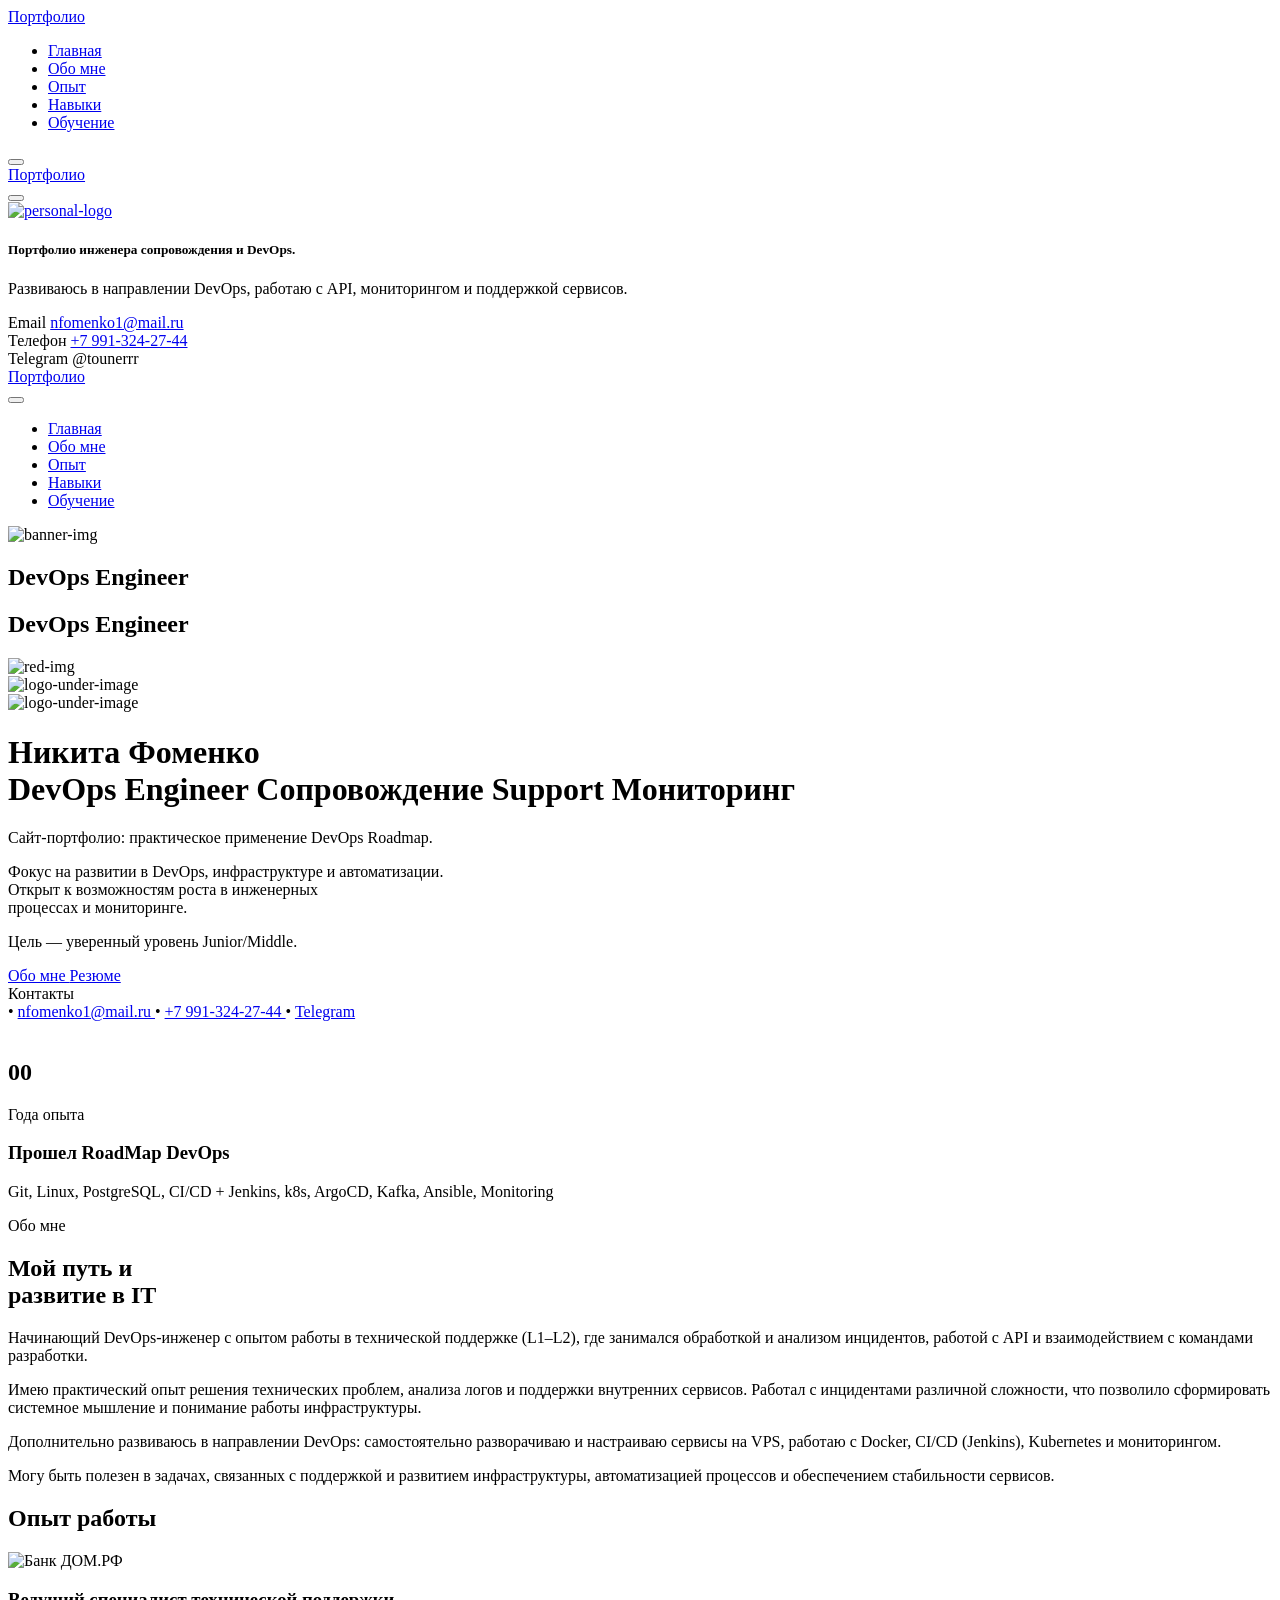
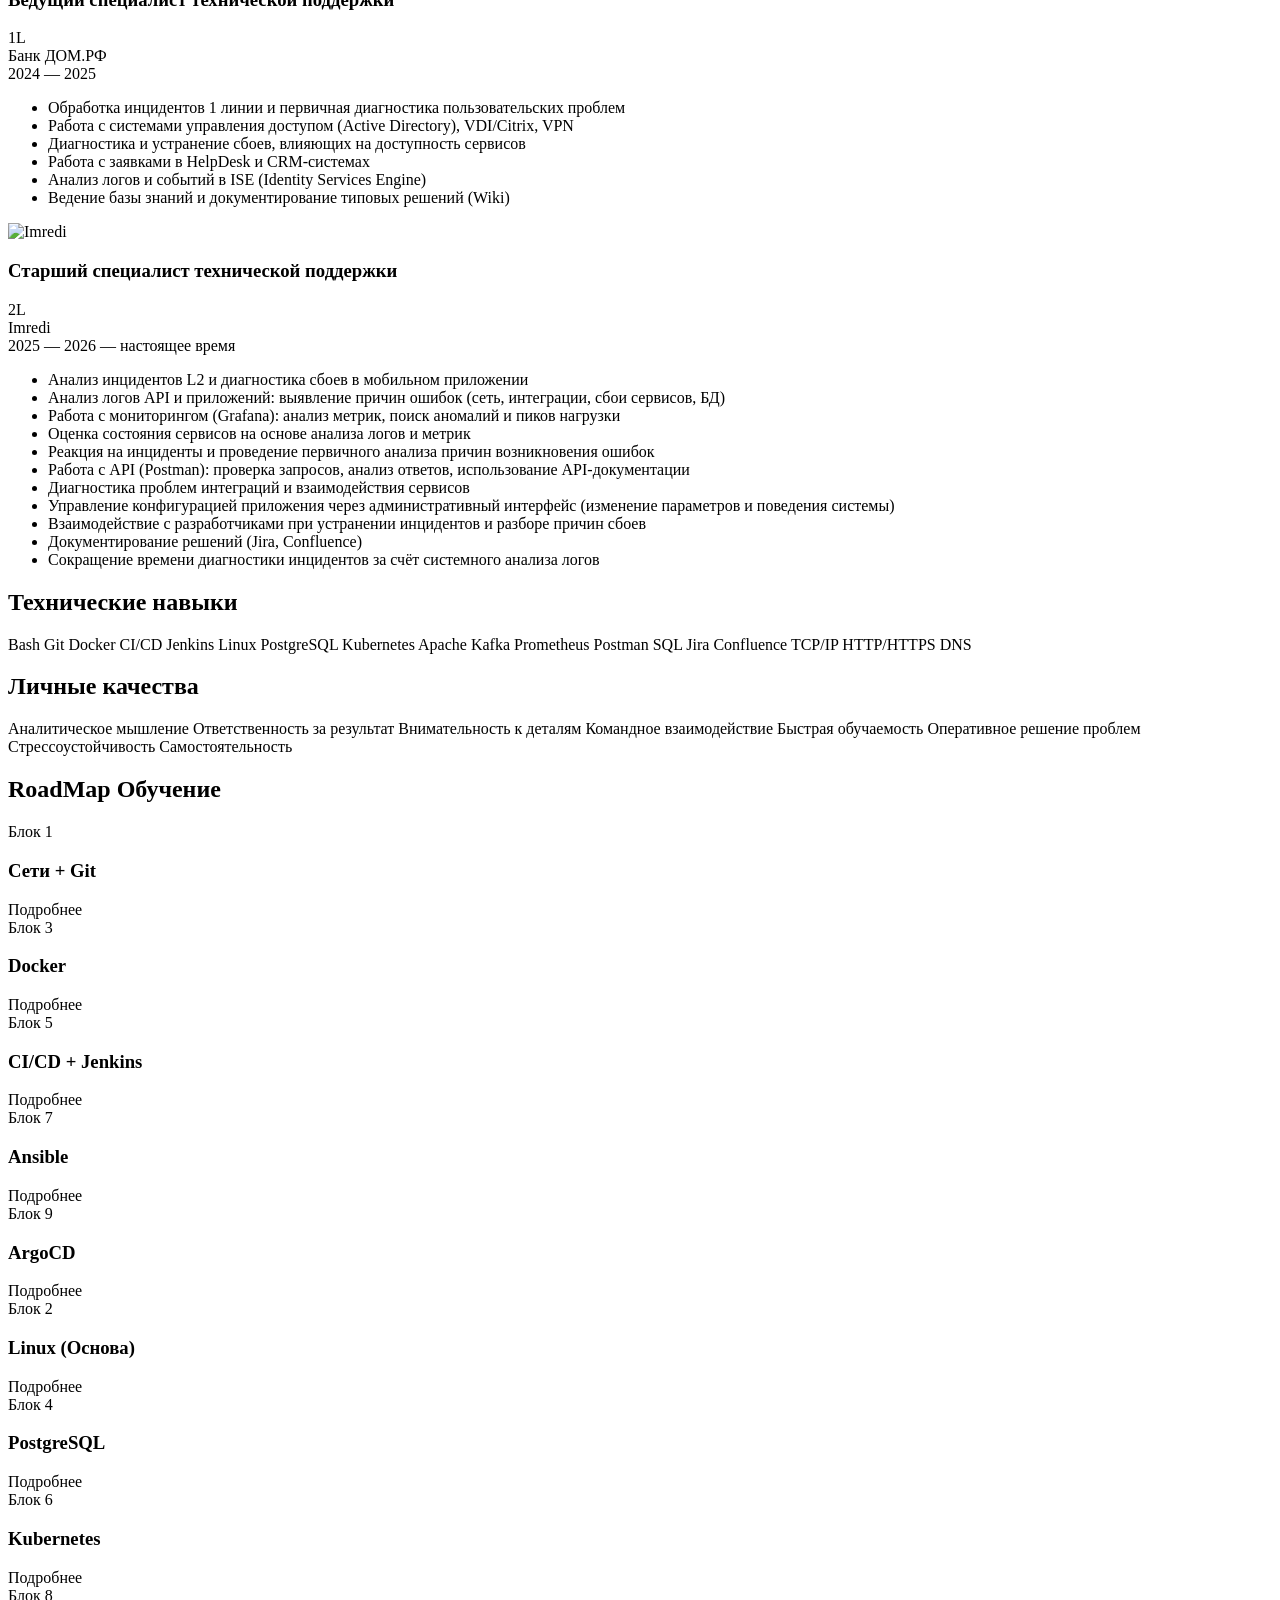
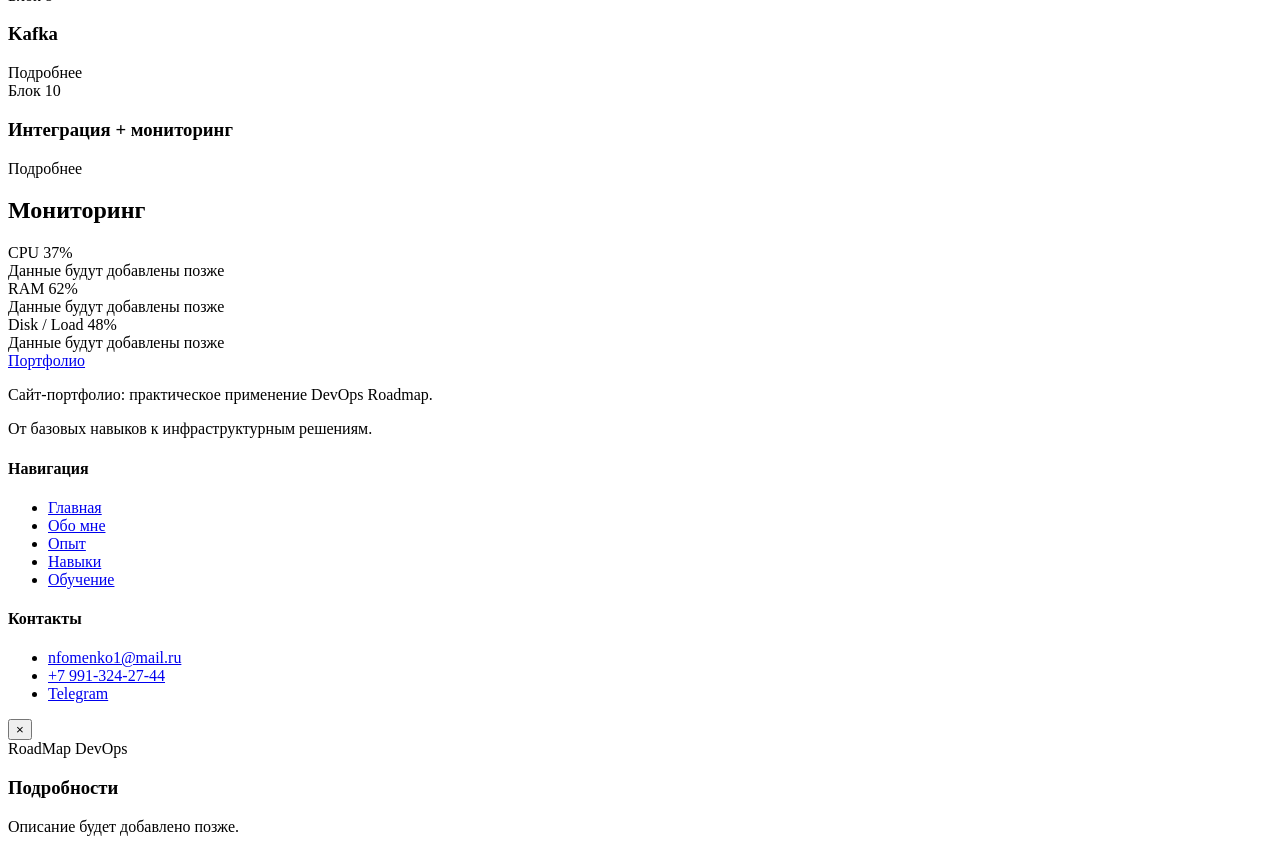
==== templates/index.html @ 26fd70b3 "New" ====
<!DOCTYPE html>
<html lang="ru">
 <head>
  <meta charset="utf-8"/>
  <meta content="IE=edge" http-equiv="X-UA-Compatible"/>
  <meta content="width=device-width, initial-scale=1.0" name="viewport"/>
  <meta content="Reeni is a modern personal portfolio template for designers, developers, content writer, cleaner, programmer, fashion designer, model, Influencer and freelancers. Fully responsive, SEO-friendly, Bootstrap and easy to customize." name="description"/>
  <link rel="icon" type="image/svg+xml" href="assets/favicon/favicon.svg"/>
  <link rel="icon" type="image/png" sizes="32x32" href="assets/favicon/favicon-32.png"/>
  <link rel="icon" type="image/png" sizes="16x16" href="assets/favicon/favicon-16.png"/>
  <link rel="shortcut icon" href="assets/favicon/favicon.ico" type="image/x-icon"/>
  <link rel="apple-touch-icon" sizes="180x180" href="assets/favicon/apple-touch-icon.png"/>
  <title>
   Портфолио | Никита Фоменко | DevOps Engineer
  </title>
  <!-- Подключение vendor-стилей -->
  <link href="assets/css/vendor/fontawesome.css" rel="stylesheet"/>
  <link href="assets/css/plugins/swiper.css" rel="stylesheet"/>
  <link href="assets/css/plugins/odometer.css" rel="stylesheet"/>
  <link href="assets/css/vendor/animate.min.css" rel="stylesheet"/>
  <link href="assets/css/vendor/bootstrap.min.css" rel="stylesheet"/>
  <!-- Подключение основного CSS -->
  <link href="assets/css/style.css" rel="stylesheet"/>
 </head>
 <body>
  <!-- ===== ШАПКА / НАВИГАЦИЯ ===== -->
  <header class="tmp-header-area-start header-one header--sticky header--transparent portfolio-glass-header">
   <div class="container">
    <div class="row">
     <div class="col-lg-12">
      <div class="header-content">
       <div class="logo">
        <a href="#home">
         Портфолио
        </a>
       </div>
       <nav class="tmp-mainmenu-nav d-none d-xl-block">
        <ul class="tmp-mainmenu onepagenav">
         <li>
          <a href="#home">
           Главная
          </a>
         </li>
         <li>
          <a href="#about">
           Обо мне
          </a>
         </li>
         <li>
          <a href="#work-experience">
           Опыт
          </a>
         </li>
         <li>
          <a href="#skills">
           Навыки
          </a>
         </li>
         <li>
          <a href="#education">
           Обучение
          </a>
         </li>
        </ul>
       </nav>
       <div class="tmp-header-right">
        <button aria-label="Открыть меню" class="tmp-round-action-btn portfolio-mobile-menu-toggle d-xl-none" type="button">
         <i class="fa-solid fa-bars">
         </i>
        </button>
       </div>
      </div>
     </div>
    </div>
   </div>
  </header>
  <!-- ===== КОНЕЦ ШАПКИ ===== -->
  <!-- ===== SIDEBAR / БОКОВАЯ ПАНЕЛЬ ===== -->
  <div class="d-none d-xl-block">
   <div class="tmp-sidebar-area tmp_side_bar">
    <div class="inner">
     <div class="top-area">
      <a class="logo" href="#home">
       Портфолио
      </a>
      <div class="close-icon-area">
       <button class="tmp-round-action-btn close_side_menu_active">
        <i class="fa-sharp fa-light fa-xmark">
        </i>
       </button>
      </div>
     </div>
     <div class="content-wrapper">
      <div class="image-area-feature">
       <a href="index.html">
        <img alt="personal-logo" src="assets/images/logo/man.png"/>
       </a>
      </div>
      <h5 class="title mt--30">
       Портфолио инженера сопровождения и DevOps.
      </h5>
      <p class="disc">
       Развиваюсь в направлении DevOps, работаю с API, мониторингом и поддержкой сервисов.
      </p>
      <div class="short-contact-area">
       <!-- Контактный пункт -->
       <div class="single-contact">
        <i class="fa-solid fa-phone">
        </i>
        <div class="information tmp-link-animation">
         <span>
          Email
         </span>
         <a class="number" href="#">
          nfomenko1@mail.ru
         </a>
        </div>
       </div>
       <!-- Конец контактного пункта -->
       <!-- Контактный пункт -->
       <div class="single-contact">
        <i class="fa-solid fa-envelope">
        </i>
        <div class="information tmp-link-animation">
         <span>
          Телефон
         </span>
         <a class="number" href="#">
          +7 991-324-27-44
         </a>
        </div>
       </div>
       <!-- Конец контактного пункта -->
       <!-- Контактный пункт -->
       <div class="single-contact">
        <i class="fa-solid fa-location-crosshairs">
        </i>
        <div class="information tmp-link-animation">
         <span>
          Telegram
         </span>
         <span class="number">
          @tounerrr
         </span>
        </div>
       </div>
       <!-- Конец контактного пункта -->
      </div>
      <!-- Блок соцсетей / резерв под ссылки -->
      <!-- Конец блока соцсетей -->
     </div>
    </div>
   </div>
   <a class="overlay_close_side_menu close_side_menu_active" href="javascript:void(0);">
   </a>
  </div>
  <!-- ===== МОБИЛЬНОЕ МЕНЮ ===== -->
  <div class="d-block d-xl-none">
   <div class="tmp-popup-mobile-menu">
    <div class="inner">
     <div class="header-top">
      <div class="logo">
       <a class="logo-area" href="#home">
        Портфолио
       </a>
      </div>
      <div class="close-menu">
       <button class="close-button tmp-round-action-btn">
        <i class="fa-sharp fa-light fa-xmark">
        </i>
       </button>
      </div>
     </div>
     <ul class="tmp-mainmenu">
      <li>
       <a href="#home">
        Главная
       </a>
      </li>
      <li>
       <a href="#about">
        Обо мне
       </a>
      </li>
      <li>
       <a href="#work-experience">
        Опыт
       </a>
      </li>
      <li>
       <a href="#skills">
        Навыки
       </a>
      </li>
      <li>
       <a href="#education">
        Обучение
       </a>
      </li>
     </ul>
     <!-- Конец блока соцсетей -->
    </div>
   </div>
  </div>
  <!-- ===== HERO / ГЛАВНЫЙ ЭКРАН ===== -->
  <div class="rpp-banner-two-area" id="home">
   <div class="container">
    <div class="banner-two-main-wrapper">
     <div class="row align-items-center">
      <div class="col-lg-6 order-lg-2">
       <div class="banner-right-content">
        <div class="main-img">
         <img alt="banner-img" class="tmp-scroll-trigger tmp-zoom-in animation-order-1" src="assets/images/banner/banner-user-image-two.png"/>
         <h2 class="banner-big-text-1 up-down-2">
          DevOps Engineer
         </h2>
         <h2 class="banner-big-text-2 up-down">
          DevOps Engineer
         </h2>
         <div class="benner-two-bg-red-img">
          <img alt="red-img" src="assets/images/banner/banner-user-image-two-red-bg.png"/>
         </div>
         <div class="logo-under-img-wrap">
          <div class="logo-under-img">
           <img alt="logo-under-image" src="assets/images/banner/logo-under-image.png"/>
          </div>
          <div class="logo-under-img-2">
           <img alt="logo-under-image" src="assets/images/banner/logo-under-image-2.png"/>
          </div>
         </div>
        </div>
       </div>
      </div>
      <div class="col-lg-6 order-lg-1 hero-left-col">
       <div class="inner">
        <h1 class="title tmp-scroll-trigger tmp-fade-in animation-order-2">
         Никита Фоменко
         <br/>
         <span class="header-caption">
          <span class="cd-headline clip is-full-width">
           <span class="cd-words-wrapper">
            <b class="is-visible theme-gradient">
             DevOps Engineer
            </b>
            <b class="is-hidden theme-gradient">
             Сопровождение
            </b>
            <b class="is-hidden theme-gradient">
             Support
            </b>
            <b class="is-hidden theme-gradient">
             Мониторинг
            </b>
           </span>
          </span>
         </span>
        </h1>
            <div class="hero-copy-block">
		    	<p class="disc tmp-scroll-trigger tmp-fade-in animation-order-3">
				 <span>Сайт-портфолио:</span> практическое применение DevOps Roadmap.
				</p>

				<p class="disc tmp-scroll-trigger tmp-fade-in animation-order-3">
					Фокус на развитии в <span>DevOps</span>, инфраструктуре и автоматизации.
				<br/>
					Открыт к возможностям роста в инженерных
				<br/>
					процессах и мониторинге.
				</p>

				<p class="disc tmp-scroll-trigger tmp-fade-in animation-order-3">
				<span>Цель</span> — уверенный уровень Junior/Middle.
				</p>
			</div>
        <div class="button-area-banner-two tmp-scroll-trigger tmp-fade-in animation-order-4">
         <a class="tmp-btn hover-icon-reverse radius-round" href="#about">
          <span class="icon-reverse-wrapper">
           <span class="btn-text">
            Обо мне
           </span>
           <span class="btn-icon">
            <i class="fa-sharp fa-regular fa-arrow-right">
            </i>
           </span>
           <span class="btn-icon">
            <i class="fa-sharp fa-regular fa-arrow-right">
            </i>
           </span>
          </span>
         </a>
         <a class="tmp-btn hover-icon-reverse radius-round hero-secondary-btn" href="#">
          <span class="icon-reverse-wrapper">
           <span class="btn-text">
            Резюме
           </span>
           <span class="btn-icon">
            <i class="fa-sharp fa-regular fa-arrow-right">
            </i>
           </span>
           <span class="btn-icon">
            <i class="fa-sharp fa-regular fa-arrow-right">
            </i>
           </span>
          </span>
         </a>
        </div>
        <div class="hero-contact-group tmp-scroll-trigger tmp-fade-in animation-order-5">
         <div class="hero-contact-label">
          Контакты
         </div>
         <div class="hero-contact-line">
          <span class="hero-contact-item">
           <span class="hero-contact-dot">
            •
           </span>
           <a href="mailto:nfomenko1@mail.ru">
            nfomenko1@mail.ru
           </a>
          </span>
          <span class="hero-contact-item">
           <span class="hero-contact-dot">
            •
           </span>
           <a href="tel:+79913242744">
            +7 991-324-27-44
           </a>
          </span>
          <span class="hero-contact-item">
           <span class="hero-contact-dot">
            •
           </span>
           <a href="https://t.me/ooooppsssss" rel="noopener noreferrer" target="_blank">
            Telegram
           </a>
          </span>
         </div>
        </div>
       </div>
      </div>
     </div>
    </div>
   </div>
   <div class="banner-shape-two">
    <img alt="" src="assets/images/banner/banner-shape-two.png"/>
   </div>
  </div>
  <!-- ===== КОНЕЦ HERO ===== -->
  <!-- ===== ОБО МНЕ ===== -->
  <section class="about-us-area" id="about">
   <div class="container">
    <div class="row align-items-center">
     <div class="col-lg-6">
      <div class="about-us-left-content-wrap bg-vactor-one">
       <div class="years-of-experience-card tmp-scroll-trigger tmp-fade-in animation-order-1">
        <h2 class="counter card-title">
         <span class="odometer" data-count="2">
          00
         </span>
        </h2>
        <p class="card-para">
         Года опыта
        </p>
       </div>
       <div class="design-card tmp-scroll-trigger tmp-fade-in animation-order-2">
        <div class="design-card-img">
         <div class="icon">
          <i class="fa-sharp fa-thin fa-graduation-cap">
          </i>
         </div>
        </div>
        <div class="card-info">
         <h3 class="card-title">
          Прошел RoadMap DevOps
         </h3>
         <p class="card-para">
          Git, Linux, PostgreSQL, CI/CD + Jenkins, k8s, ArgoCD, Kafka, Ansible, Monitoring
         </p>
        </div>
       </div>
      </div>
     </div>
     <div class="col-lg-6">
      <div class="about-us-right-content-wrap">
       <div class="section-head text-align-left mb--50">
        <div class="section-sub-title tmp-scroll-trigger tmp-fade-in animation-order-1">
         <span class="subtitle">
          Обо мне
         </span>
        </div>
        <h2 class="title split-collab tmp-scroll-trigger tmp-fade-in animation-order-2">
         Мой путь и
         <br/>
         развитие в IT
        </h2>
			<p class="description tmp-scroll-trigger tmp-fade-in animation-order-3 about-story-item">
				<span class="about-story-lead">Начинающий DevOps-инженер</span> с опытом работы в технической поддержке (L1–L2), где занимался обработкой и анализом инцидентов, работой с API и взаимодействием с командами разработки.
			</p>

			<p class="description tmp-scroll-trigger tmp-fade-in animation-order-3 about-story-item">
				<span class="about-story-lead">Имею практический опыт</span> решения технических проблем, анализа логов и поддержки внутренних сервисов. Работал с инцидентами различной сложности, что позволило сформировать системное мышление и понимание работы инфраструктуры.
			</p>

			<p class="description tmp-scroll-trigger tmp-fade-in animation-order-3 about-story-item">
				<span class="about-story-lead">Дополнительно развиваюсь</span> в направлении DevOps: самостоятельно разворачиваю и настраиваю сервисы на VPS, работаю с Docker, CI/CD (Jenkins), Kubernetes и мониторингом.
			</p>

			<p class="description tmp-scroll-trigger tmp-fade-in animation-order-3 about-story-item">
				<span class="about-story-lead">Могу быть полезен</span> в задачах, связанных с поддержкой и развитием инфраструктуры, автоматизацией процессов и обеспечением стабильности сервисов.
			</p>
       </div>
      </div>
     </div>
    </div>
   </div>
  </section>
  <!-- =====  ОПЫТ РАБОТЫ  ===== -->
  <section class="resume-section tmp-section-gapTop" id="work-experience">
   <div class="container">
    <div class="section-header mb--50 tmp-scroll-trigger tmp-fade-in animation-order-1 text-center">
     <h2 class="section-title">
      <i class="fa-regular fa-briefcase">
      </i>
      Опыт работы
     </h2>
    </div>
    <div class="about-us-section-card row g-5">
     <div class="col-lg-6 col-md-6 col-sm-12">
      <div class="about-us-card tmp-scroll-trigger tmp-fade-in animation-order-2 interactive-border experience-card">
       <div class="card-head">
        <div class="logo-img logo-panel">
         <img alt="Банк ДОМ.РФ" src="assets/images/banner/Dom.png"/>
        </div>
        <div class="experience-head-copy">
         <h3 class="card-title">
          Ведущий специалист технической поддержки
         </h3>
         <div class="experience-level">
          1L
         </div>
        </div>
       </div>
       <div class="experience-meta">
        <div class="company-name">
         Банк ДОМ.РФ
        </div>
        <div class="experience-date">
         2024 — 2025
        </div>
       </div>
       <ul class="experience-list card-para">
        <li>
         Обработка инцидентов 1 линии и первичная диагностика пользовательских проблем
        </li>
        <li>
         Работа с системами управления доступом (Active Directory), VDI/Citrix, VPN
        </li>
        <li>
         Диагностика и устранение сбоев, влияющих на доступность сервисов
        </li>
        <li>
         Работа с заявками в HelpDesk и CRM-системах
        </li>
        <li>
         Анализ логов и событий в ISE (Identity Services Engine)
        </li>
        <li>
         Ведение базы знаний и документирование типовых решений (Wiki)
        </li>
       </ul>
      </div>
     </div>
     <div class="col-lg-6 col-md-6 col-sm-12">
      <div class="about-us-card tmp-scroll-trigger tmp-fade-in animation-order-3 interactive-border experience-card">
       <div class="card-head">
        <div class="logo-img logo-panel">
         <img alt="Imredi" src="assets/images/banner/Imredi.png"/>
        </div>
        <div class="experience-head-copy">
         <h3 class="card-title">
          Старший специалист технической поддержки
         </h3>
         <div class="experience-level">
          2L
         </div>
        </div>
       </div>
       <div class="experience-meta">
        <div class="company-name">
         Imredi
        </div>
        <div class="experience-date">
         2025 — 2026 — настоящее время
        </div>
       </div>
       <ul class="experience-list card-para">
        <li>
         Анализ инцидентов L2 и диагностика сбоев в мобильном приложении
        </li>
        <li>
         Анализ логов API и приложений: выявление причин ошибок (сеть, интеграции, сбои сервисов, БД)
        </li>
        <li>
         Работа с мониторингом (Grafana): анализ метрик, поиск аномалий и пиков нагрузки
        </li>
        <li>
         Оценка состояния сервисов на основе анализа логов и метрик
        </li>
        <li>
         Реакция на инциденты и проведение первичного анализа причин возникновения ошибок
        </li>
        <li>
         Работа с API (Postman): проверка запросов, анализ ответов, использование API-документации
        </li>
		<li>
         Диагностика проблем интеграций и взаимодействия сервисов
        </li>
        <li>
         Управление конфигурацией приложения через административный интерфейс (изменение параметров и поведения системы)
        </li>
        <li>
         Взаимодействие с разработчиками при устранении инцидентов и разборе причин сбоев
        </li>
        <li>
         Документирование решений (Jira, Confluence)
        </li>
        <li>
         Сокращение времени диагностики инцидентов за счёт системного анализа логов
        </li>		
       </ul>
      </div>
     </div>
    </div>
   </div>
  </section>
  <!-- ===== НАВЫКИ ===== -->
  <div class="tmp-skill-area tmp-section-gapTop" id="skills">
   <div class="container">
    <div class="row g-5">
     <div class="col-lg-6">
      <div class="progress-wrapper">
       <div class="content">
        <h2 class="custom-title mb--30 tmp-scroll-trigger tmp-fade-in animation-order-1">
         <i class="fa-solid fa-gear">
         </i>
         Технические навыки
        </h2>
        <div class="progress-charts tmp-scroll-trigger tmp-fade-in animation-order-2">
         <div class="skill-chip-list">
          <span class="skill-chip">
           Bash
          </span>
          <span class="skill-chip">
           Git
          </span>
          <span class="skill-chip">
           Docker
          </span>
          <span class="skill-chip">
           CI/CD
          </span>
          <span class="skill-chip">
           Jenkins
          </span>
          <span class="skill-chip">
           Linux
          </span>
          <span class="skill-chip">
           PostgreSQL
          </span>
          <span class="skill-chip">
           Kubernetes
          </span>
          <span class="skill-chip">
           Apache Kafka
          </span>
          <span class="skill-chip">
           Prometheus
          </span>
          <span class="skill-chip">
           Postman
          </span>
		  <span class="skill-chip">
           SQL
          </span>
		  <span class="skill-chip">
           Jira
          </span>
		  <span class="skill-chip">
           Confluence
          </span>
		  <span class="skill-chip">
           TCP/IP
		   </span>
		   <span class="skill-chip">
           HTTP/HTTPS
		   </span>
          <span class="skill-chip">
           DNS
          </span>
         </div>
        </div>
       </div>
      </div>
     </div>
     <div class="col-lg-6">
      <div class="progress-wrapper">
       <div class="content">
        <h2 class="custom-title mb--30 tmp-scroll-trigger tmp-fade-in animation-order-1">
         <i class="fa-solid fa-user-group">
         </i>
         Личные качества
        </h2>
        <div class="progress-charts tmp-scroll-trigger tmp-fade-in animation-order-2">
         <div class="skill-chip-list">
          <span class="skill-chip">
           Аналитическое мышление
          </span>
          <span class="skill-chip">
           Ответственность за результат
          </span>
          <span class="skill-chip">
           Внимательность к деталям
          </span>
          <span class="skill-chip">
           Командное взаимодействие
          </span>
          <span class="skill-chip">
           Быстрая обучаемость
          </span>
          <span class="skill-chip">
           Оперативное решение проблем
          </span>
          <span class="skill-chip">
           Cтрессоустойчивость
          </span>
          <span class="skill-chip">
           Самостоятельность
          </span>
         </div>
        </div>
       </div>
      </div>
     </div>
    </div>
   </div>
  </div>
<!-- ===== ОБУЧЕНИЕ / ROADMAP ===== -->
<section class="resume-section tmp-section-gapTop" id="education">
 <div class="container education-section-inner">
  <div class="education-ambient-orb">
  </div>
  <div class="section-header mb--50 tmp-scroll-trigger tmp-fade-in animation-order-1 text-center">
   <h2 class="section-title">
    <i class="fa-regular fa-graduation-cap">
    </i>
    RoadMap Обучение
   </h2>
  </div>
  <div class="row">
   <div class="col-md-6">
    <div class="resume-widget">

     <!-- БЛОК 1 -->
     <div class="resume-single interactive-border tmp-scroll-trigger tmp-fade-in animation-order-1" data-detail-text='
<div class="roadmap-modal-copy">
  <div class="roadmap-modal-section">
    <div class="roadmap-modal-label">Работал с:</div>
    <ul class="roadmap-modal-list">
      <li>Основы компьютерных сетей (IP-адреса, порты, клиент–серверная модель)</li>
      <li>DNS и принцип разрешения доменных имён</li>
      <li>Локальный доступ (localhost, 0.0.0.0)</li>
      <li>Диагностика сети (ping, curl, nslookup, ss)</li>
      <li>Диагностика сетевых проблем (недоступность сервиса, ошибки подключения)</li>
      <li>NAT и проброс портов</li>
      <li>TCP и UDP (разница и применение)</li>
      <li>OSI модель (базовое понимание уровней)</li>
      <li>Git (инициализация репозитория, коммиты, история изменений)</li>
      <li>Базовый процесс работы с Git (изменение → коммит → отслеживание изменений)</li>
    </ul>
  </div>
  <div class="roadmap-modal-section roadmap-modal-result">
    <div class="roadmap-modal-label roadmap-modal-label--result">Результат:</div>
    <p>Получил базовое понимание работы сети и принципов взаимодействия сервисов: от DNS до установления соединения с приложением.</p>
    <p>Научился диагностировать типовые проблемы с доступом к сервисам и понимать их причины.</p>
    <p>Освоил Git как систему контроля версий: научился фиксировать изменения, отслеживать историю проекта и управлять состоянием кода.</p>
  </div>
</div>' data-detail-title="Сети + Git">
      <div class="time"><i class="fa-duotone fa-solid fa-circle-dot fa-fade mr--15"></i>Блок 1</div>
      <h3 class="resume-title">Сети + Git</h3>
      <div class="institute">Подробнее</div>
     </div>

     <!-- БЛОК 3 -->
     <div class="resume-single interactive-border tmp-scroll-trigger tmp-fade-in animation-order-2" data-detail-text='
<div class="roadmap-modal-copy">
  <div class="roadmap-modal-section">
    <div class="roadmap-modal-label">Работал с:</div>
    <ul class="roadmap-modal-list">
      <li>Docker (сборка образов и запуск контейнеров)</li>
      <li>Dockerfile (описание процесса сборки приложения)</li>
      <li>Управление контейнерами (run, stop, rm, exec, logs)</li>
      <li>Проброс портов и доступ к сервису извне</li>
      <li>Docker Compose (запуск нескольких сервисов)</li>
      <li>Контейнеризация Flask-приложения</li>
      <li>PostgreSQL в Docker и взаимодействие сервисов</li>
      <li>Проверка состояния сервисов (curl, docker exec, pg_isready)</li>
    </ul>
  </div>
  <div class="roadmap-modal-section roadmap-modal-result">
    <div class="roadmap-modal-label roadmap-modal-label--result">Результат:</div>
    <p>Контейнеризировал Flask-приложение, собрал Docker-образ и развернул сервис в контейнере с доступом через проброс портов.</p>
    <p>Настроил запуск нескольких сервисов (web + PostgreSQL) через Docker Compose и реализовал их взаимодействие внутри одной сети (локально).</p>
    <p>Освоил базовое управление контейнерами, процесс обновления приложения через пересборку образа и проверку работоспособности сервисов.</p>
  </div>
</div>' data-detail-title="Docker">
      <div class="time"><i class="fa-duotone fa-solid fa-circle-dot fa-fade mr--15"></i>Блок 3</div>
      <h3 class="resume-title">Docker</h3>
      <div class="institute">Подробнее</div>
     </div>

     <!-- БЛОК 5 -->
     <div class="resume-single interactive-border tmp-scroll-trigger tmp-fade-in animation-order-3" data-detail-text='
<div class="roadmap-modal-copy">
  <div class="roadmap-modal-section">
    <div class="roadmap-modal-label">Работал с:</div>
    <ul class="roadmap-modal-list">
      <li>Jenkins (pipeline-as-code, stages: checkout / build / push / deploy)</li>
      <li>Docker (сборка образов, тегирование, работа со слоями)</li>
      <li>GitHub Container Registry (GHCR) для хранения Docker-образов</li>
      <li>GitHub (триггер пайплайна на push в `main`)</li>
      <li>VPS (удалённый деплой по SSH)</li>
    </ul>
  </div>
  <div class="roadmap-modal-section roadmap-modal-result">
    <div class="roadmap-modal-label roadmap-modal-label--result">Результат:</div>
    <p>Реализован CI/CD pipeline, обеспечивающий автоматическую сборку Docker-образа при каждом коммите и его публикацию в registry с использованием версионирования через build number.</p>
    <p>Настроен процесс автоматизированного деплоя на сервер через Jenkins с удалённым выполнением команд по SSH, что позволило сократить ручные операции при обновлении приложения.</p>
    <p>Обеспечена воспроизводимость релизов за счёт использования versioned тегов Docker-образов, что даёт возможность контролировать версии и выполнять откат к предыдущему состоянию при необходимости.</p>
    <p>В результате сформировано понимание базового CI/CD процесса — от получения кода из репозитория до сборки, доставки и развертывания приложения на сервере.</p>
  </div>
</div>' data-detail-title="CI/CD + Jenkins">
      <div class="time"><i class="fa-duotone fa-solid fa-circle-dot fa-fade mr--15"></i>Блок 5</div>
      <h3 class="resume-title">CI/CD + Jenkins</h3>
      <div class="institute">Подробнее</div>
     </div>

     <!-- БЛОК 7 -->
     <div class="resume-single interactive-border tmp-scroll-trigger tmp-fade-in animation-order-4" data-detail-text='
<div class="roadmap-modal-copy">
  <div class="roadmap-modal-section">
    <div class="roadmap-modal-label">Работал с:</div>
    <ul class="roadmap-modal-list">
      <li>Ansible для автоматизации настройки серверов (Infrastructure as Code)</li>
      <li>Структурой Ansible-проекта: `inventory`, `playbooks`, `roles`, `group_vars`</li>
      <li>Ролями (`common`, `docker`, `k8s`, `helm`) для разделения логики настройки</li>
      <li>Модулями Ansible: `apt`, `service`, `docker_login`, `get_url`, `command`, `stat`</li>
      <li>Управлением переменными и секретами через `group_vars` и Ansible Vault</li>
      <li>Подходом idempotency (приведение системы к нужному состоянию без лишних действий)</li>
      <li>Проверкой состояния системы через `register`, `when`, `changed_when`</li>
      <li>Подготовкой Kubernetes-окружения (k3s + kubectl + Helm CLI)</li>
      <li>Интеграцией инфраструктуры с CI/CD (разделение ответственности между Ansible и Jenkins)</li>
    </ul>
  </div>
  <div class="roadmap-modal-section roadmap-modal-result">
    <div class="roadmap-modal-label roadmap-modal-label--result">Результат:</div>
    <p>Настроена полностью автоматизированная подготовка сервера через код: установка базовых пакетов, Docker, k3s и Helm выполняется через Ansible playbook без ручных действий.</p>
    <p>Сформировано понимание принципа Infrastructure as Code: сервер описывается декларативно и может быть воспроизведён с нуля в предсказуемом состоянии.</p>
    <p>Реализована идемпотентная логика — повторный запуск playbook не приводит к лишним изменениям и безопасен для существующей инфраструктуры.</p>
    <p>Выстроена архитектура разделения ответственности: Ansible отвечает за подготовку инфраструктуры, а CI/CD (Jenkins + Helm) — за сборку и деплой приложения.</p>
    <p>Получен практический опыт работы с проверкой состояния системы, условной логикой выполнения задач и управлением конфигурацией серверов.</p>
  </div>
</div>' data-detail-title="Ansible">
      <div class="time"><i class="fa-duotone fa-solid fa-circle-dot fa-fade mr--15"></i>Блок 7</div>
      <h3 class="resume-title">Ansible</h3>
      <div class="institute">Подробнее</div>
     </div>

     <!-- БЛОК 9 -->
     <div class="resume-single mb--0 interactive-border tmp-scroll-trigger tmp-fade-in animation-order-5" data-detail-text='
<div class="roadmap-modal-copy">
  <div class="roadmap-modal-section">
    <div class="roadmap-modal-label">Работал с:</div>
    <ul class="roadmap-modal-list">
      <li>Argo CD (установка и запуск в k3s)</li>
      <li>Основные компоненты ArgoCD (application-controller, repo-server, server)</li>
      <li>GitOps подход (desired state / actual state, reconciliation loop)</li>
      <li>Механизмы ArgoCD (Sync, OutOfSync, auto-sync, self-heal)</li>
    </ul>
  </div>
  <div class="roadmap-modal-section roadmap-modal-result">
    <div class="roadmap-modal-label roadmap-modal-label--result">Результат:</div>
    <p>Разобрался с принципами GitOps и логикой работы ArgoCD. Установил ArgoCD в k3s-кластере, проверил запуск компонентов и доступ к UI.</p>
    <p>В процессе эксплуатации определил, что текущее окружение (1 CPU, ~1GB RAM) недостаточно для стабильной работы инструмента. На основе этого принял решение не продолжать внедрение ArgoCD на данном сервере.</p>
    <p>При этом сформировано понимание архитектуры и принципов работы ArgoCD, а также его роли в процессе доставки приложений, что позволяет в дальнейшем применять его в более подходящей инфраструктуре.</p>
  </div>
</div>' data-detail-title="Argo CD">
      <div class="time"><i class="fa-duotone fa-solid fa-circle-dot fa-fade mr--15"></i>Блок 9</div>
      <h3 class="resume-title">ArgoCD</h3>
      <div class="institute">Подробнее</div>
     </div>

    </div>
   </div>

   <div class="col-md-6">
    <div class="resume-widget">

     <!-- БЛОК 2 -->
     <div class="resume-single interactive-border tmp-scroll-trigger tmp-fade-in animation-order-1" data-detail-text='
<div class="roadmap-modal-copy">
  <div class="roadmap-modal-section">
    <div class="roadmap-modal-label">Работал с:</div>
    <ul class="roadmap-modal-list">
      <li>Linux (работа в терминале, базовое администрирование)</li>
      <li>Файловая система (навигация, структура каталогов, работа с файлами)</li>
      <li>CLI-команды (cd, ls, pwd, mkdir, cat, nano)</li>
      <li>Работа с проектной структурой (организация файлов приложения)</li>
      <li>Работа с конфигурационными файлами (редактирование через nano)</li>
      <li>Подготовка окружения под приложение (Python + зависимости)</li>
      <li>Создание requirements.txt и управление зависимостями</li>
    </ul>
  </div>
  <div class="roadmap-modal-section roadmap-modal-result">
    <div class="roadmap-modal-label roadmap-modal-label--result">Результат:</div>
    <p>Освоил базовую работу с Linux через терминал: навигацию по файловой системе, создание и редактирование файлов, организацию структуры проекта.</p>
    <p>Подготовил окружение для backend-приложения, сформировал зависимости через requirements.txt и настроил структуру проекта для последующей контейнеризации.</p>
    <p>Понял принципы работы с файловым контекстом и взаимодействие компонентов приложения в рамках Linux-среды.</p>
  </div>
</div>' data-detail-title="Linux (Основа)">
      <div class="time"><i class="fa-duotone fa-solid fa-circle-dot fa-fade mr--15"></i>Блок 2</div>
      <h3 class="resume-title">Linux (Основа)</h3>
      <div class="institute">Подробнее</div>
     </div>

     <!-- БЛОК 4 -->
     <div class="resume-single interactive-border tmp-scroll-trigger tmp-fade-in animation-order-2" data-detail-text='
<div class="roadmap-modal-copy">
  <div class="roadmap-modal-section">
    <div class="roadmap-modal-label">Работал с:</div>
    <ul class="roadmap-modal-list">
      <li>PostgreSQL (установка и настройка на Linux)</li>
      <li>SQL (SELECT, INSERT, UPDATE, DELETE, JOIN, агрегатные функции)</li>
      <li>Создание и управление базами данных, таблицами и схемами</li>
      <li>Пользователи, роли и права доступа</li>
      <li>Индексы и базовая оптимизация запросов</li>
      <li>Резервное копирование и восстановление (pg_dump, pg_restore)</li>
      <li>Подключение к БД через psql</li>
      <li>Интеграция PostgreSQL с приложением (Flask, psycopg2 / SQLAlchemy)</li>
    </ul>
  </div>
  <div class="roadmap-modal-section roadmap-modal-result">
    <div class="roadmap-modal-label roadmap-modal-label--result">Результат:</div>
    <p>Развернул PostgreSQL на виртуальной машине и настроил базовую работу с БД.</p>
    <p>Реализовал подключение backend-приложения к базе данных и хранение пользовательских событий (таблица visits).</p>
    <p>Освоил базовые SQL-операции, работу с индексами, пользователями и правами доступа.</p>
    <p>Отработал сценарии резервного копирования и восстановления, а также базовые задачи администрирования PostgreSQL в Linux-среде.</p>
  </div>
</div>' data-detail-title="PostgreSQL">
      <div class="time"><i class="fa-duotone fa-solid fa-circle-dot fa-fade mr--15"></i>Блок 4</div>
      <h3 class="resume-title">PostgreSQL</h3>
      <div class="institute">Подробнее</div>
     </div>

     <!-- БЛОК 6 -->
     <div class="resume-single interactive-border tmp-scroll-trigger tmp-fade-in animation-order-3" data-detail-text='
<div class="roadmap-modal-copy">
  <div class="roadmap-modal-section">
    <div class="roadmap-modal-label">Работал с:</div>
    <ul class="roadmap-modal-list">
      <li>Разворачиванием и базовой настройкой Kubernetes-кластера</li>
      <li>Управлением ресурсами через kubectl (Pods, Deployments, Services, Namespaces)</li>
      <li>Деплоем приложения через Helm (Helm chart, values.yaml, шаблоны)</li>
      <li>Разделением окружений (test / prod) через namespace</li>
      <li>Настройкой Ingress и доступа к приложению по доменному имени</li>
      <li>Работой с приватным registry GitHub Container Registry</li>
      <li>Настройкой `imagePullSecrets` для доступа к образам</li>
      <li>Диагностикой состояния кластера (events, describe, логи Pod)</li>
    </ul>
  </div>
  <div class="roadmap-modal-section roadmap-modal-result">
    <div class="roadmap-modal-label roadmap-modal-label--result">Результат:</div>
    <p>Развернул Kubernetes-инфраструктуру и настроил деплой приложения с разделением на test и prod окружения.</p>
    <p>Реализовал процесс доставки приложения через Helm с управлением конфигурацией и версиями Docker-образов.</p>
    <p>Настроил интеграцию Kubernetes с приватным registry и обеспечил корректную загрузку образов через imagePullSecrets.</p>
    <p>Обеспечил доступ к приложению извне через Ingress и доменное имя.</p>
    <p>Получил практический опыт работы с жизненным циклом Pod/Deployment, а также диагностики и устранения проблем на уровне кластера.</p>
  </div>
</div>' data-detail-title="Kubernetes">
      <div class="time"><i class="fa-duotone fa-solid fa-circle-dot fa-fade mr--15"></i>Блок 6</div>
      <h3 class="resume-title">Kubernetes</h3>
      <div class="institute">Подробнее</div>
     </div>

     <!-- БЛОК 8 -->
     <div class="resume-single interactive-border tmp-scroll-trigger tmp-fade-in animation-order-4" data-detail-text='
<div class="roadmap-modal-copy">
  <div class="roadmap-modal-section">
    <div class="roadmap-modal-label">Работал с:</div>
    <ul class="roadmap-modal-list">
      <li>Apache Kafka (базовая архитектура: broker, cluster, topic, partition)</li>
      <li>Apache ZooKeeper (координация кластера и хранение метаданных)</li>
      <li>Docker Compose (развёртывание Kafka и ZooKeeper на VPS)</li>
      <li>CLI-инструменты Kafka (создание topic, отправка и чтение сообщений через терминал)</li>
      <li>Модель взаимодействия producer / consumer</li>
      <li>Механизм offset и чтение сообщений с начала</li>
    </ul>
  </div>
  <div class="roadmap-modal-section roadmap-modal-result">
    <div class="roadmap-modal-label roadmap-modal-label--result">Результат:</div>
    <p>Развернул Kafka в изолированной среде на VPS, создал topic и протестировал полный цикл обработки сообщений: отправка сообщений producer’ом, их хранение в Kafka и последующее чтение consumer’ом.</p>
    <p>Сформировано понимание архитектуры Kafka (cluster, broker, partition, replication), принципов хранения сообщений и независимого чтения через offset, а также сценариев использования Kafka для передачи событий между сервисами.</p>
  </div>
</div>' data-detail-title="Kafka">
      <div class="time"><i class="fa-duotone fa-solid fa-circle-dot fa-fade mr--15"></i>Блок 8</div>
      <h3 class="resume-title">Kafka</h3>
      <div class="institute">Подробнее</div>
     </div>

     <!-- БЛОК 10 -->
     <div class="resume-single mb--0 interactive-border tmp-scroll-trigger tmp-fade-in animation-order-5" data-detail-text='
<div class="roadmap-modal-copy">
  <div class="roadmap-modal-section">
    <div class="roadmap-modal-label">Работал с:</div>
    <ul class="roadmap-modal-list">
      <li>Prometheus (сбор и хранение метрик)</li>
      <li>Node Exporter (метрики хоста: CPU, RAM, load)</li>
      <li>Конфигурация targets и scrape jobs</li>
      <li>Интеграция мониторинга с k3s-инфраструктурой</li>
    </ul>
  </div>
  <div class="roadmap-modal-section roadmap-modal-result">
    <div class="roadmap-modal-label roadmap-modal-label--result">Результат:</div>
    <p>Развернул базовый мониторинг инфраструктуры: настроил сбор системных метрик VPS через Node Exporter и их агрегацию в Prometheus, обеспечил наблюдаемость загрузки CPU, памяти и состояния узла, подготовил основу для дальнейшей визуализации и алертинга.</p>
  </div>
</div>' data-detail-title="Интеграция + мониторинг">
      <div class="time"><i class="fa-duotone fa-solid fa-circle-dot fa-fade mr--15"></i>Блок 10</div>
      <h3 class="resume-title">Интеграция + мониторинг</h3>
      <div class="institute">Подробнее</div>
     </div>

    </div>
   </div>
  </div>
 </div>
</section>
  <!-- ===== МОНИТОРИНГ ===== -->
  <section class="resume-section tmp-section-gapTop" id="monitoring">
   <div class="container">
    <div class="section-header mb--50 tmp-scroll-trigger tmp-fade-in animation-order-1 text-center">
     <h2 class="section-title">
      <i class="fa-solid fa-chart-simple">
      </i>
      Мониторинг
     </h2>
    </div>
    <div class="row g-5 monitoring-grid">
     <div class="col-lg-4 col-md-6">
      <div class="monitor-card interactive-border tmp-scroll-trigger tmp-fade-in animation-order-1">
       <div class="monitor-card-top">
        <span class="monitor-label">
         CPU
        </span>
        <span class="monitor-value">
         37%
        </span>
       </div>
       <div class="monitor-chart">
        <span style="height:38%">
        </span>
        <span style="height:46%">
        </span>
        <span style="height:34%">
        </span>
        <span style="height:58%">
        </span>
        <span style="height:50%">
        </span>
        <span style="height:63%">
        </span>
        <span style="height:48%">
        </span>
        <span style="height:56%">
        </span>
       </div>
       <div class="monitor-meta">
        Данные будут добавлены позже
       </div>
      </div>
     </div>
     <div class="col-lg-4 col-md-6">
      <div class="monitor-card interactive-border tmp-scroll-trigger tmp-fade-in animation-order-2">
       <div class="monitor-card-top">
        <span class="monitor-label">
         RAM
        </span>
        <span class="monitor-value">
         62%
        </span>
       </div>
       <div class="monitor-chart">
        <span style="height:42%">
        </span>
        <span style="height:54%">
        </span>
        <span style="height:60%">
        </span>
        <span style="height:66%">
        </span>
        <span style="height:58%">
        </span>
        <span style="height:64%">
        </span>
        <span style="height:68%">
        </span>
        <span style="height:62%">
        </span>
       </div>
       <div class="monitor-meta">
        Данные будут добавлены позже
       </div>
      </div>
     </div>
     <div class="col-lg-4 col-md-6">
      <div class="monitor-card interactive-border tmp-scroll-trigger tmp-fade-in animation-order-3">
       <div class="monitor-card-top">
        <span class="monitor-label">
         Disk / Load
        </span>
        <span class="monitor-value">
         48%
        </span>
       </div>
       <div class="monitor-chart">
        <span style="height:30%">
        </span>
        <span style="height:36%">
        </span>
        <span style="height:40%">
        </span>
        <span style="height:52%">
        </span>
        <span style="height:46%">
        </span>
        <span style="height:58%">
        </span>
        <span style="height:50%">
        </span>
        <span style="height:48%">
        </span>
       </div>
       <div class="monitor-meta">
        Данные будут добавлены позже
       </div>
      </div>
     </div>
    </div>
   </div>
  </section>
  <!-- ===== ИТОГОВЫЙ БЛОК / FOOTER ===== -->
  <section class="portfolio-bottom-summary tmp-section-gapTop">
   <div class="container">
    <div class="portfolio-bottom-summary__inner interactive-border">
     <div class="summary-brand">
		<a href="#home">
			Портфолио
		</a>
		<p>
		<span class="summary-brand-lead">Сайт-портфолио:</span> практическое применение DevOps Roadmap.
		</p>
		<p class="summary-brand-subtext">
			От базовых навыков к инфраструктурным решениям.
		</p>
	</div>
     <div class="summary-nav">
      <h4>
       Навигация
      </h4>
      <ul>
       <li>
        <a href="#home">
         Главная
        </a>
       </li>
       <li>
        <a href="#about">
         Обо мне
        </a>
       </li>
       <li>
        <a href="#work-experience">
         Опыт
        </a>
       </li>
       <li>
        <a href="#skills">
         Навыки
        </a>
       </li>
       <li>
        <a href="#education">
         Обучение
        </a>
       </li>
      </ul>
     </div>
     <div class="summary-contacts">
      <h4>
       Контакты
      </h4>
      <ul>
       <li>
        <a href="mailto:nfomenko1@mail.ru">
         nfomenko1@mail.ru
        </a>
       </li>
       <li>
        <a href="tel:+79913242744">
         +7 991-324-27-44
        </a>
       </li>
       <li>
        <a href="https://t.me/tounerrr" rel="noopener noreferrer" target="_blank">
         Telegram
        </a>
       </li>
      </ul>
     </div>
    </div>
   </div>
  </section>
  <!-- ===== МОДАЛЬНОЕ ОКНО ОБУЧЕНИЯ ===== -->
  <div aria-hidden="true" class="education-modal" id="education-modal">
   <div class="education-modal__backdrop" data-modal-close="true">
   </div>
   <div aria-labelledby="education-modal-title" aria-modal="true" class="education-modal__dialog interactive-border" role="dialog">
		<button aria-label="Закрыть окно" class="education-modal__close" data-modal-close="true" type="button">×</button>
		<div class="education-modal__eyebrow">
		RoadMap DevOps
	</div>
    <h3 class="education-modal__title" id="education-modal-title">
     Подробности
    </h3>
    <div class="education-modal__text" id="education-modal-text">
		Описание будет добавлено позже.
	</div>
   </div>
  </div>
  <!-- ===== КОНЕЦ ОСНОВНОГО КОНТЕНТА ===== -->
  <!-- ===== НАВЫКИ ===== -->
  <!-- ===== КОНЕЦ БЛОКА НАВЫКОВ ===== -->
  <!-- ===== ПОДКЛЮЧЕНИЕ JS-СКРИПТОВ ===== -->
  <script src="assets/js/vendor/jquery.js">
  </script>
  <script src="assets/js/vendor/jquery-ui.min.js">
  </script>
  <script src="assets/js/vendor/waypoints.min.js">
  </script>
  <script src="assets/js/plugins/odometer.js">
  </script>
  <script src="assets/js/vendor/appear.js">
  </script>
  <script src="assets/js/vendor/jquery-one-page-nav.js">
  </script>
  <script src="assets/js/plugins/swiper.js">
  </script>
  <script src="assets/js/plugins/gsap.js">
  </script>
  <script src="assets/js/plugins/splittext.js">
  </script>
  <script src="assets/js/plugins/scrolltigger.js">
  </script>
  <script src="assets/js/plugins/scrolltoplugins.js">
  </script>
  <script src="assets/js/plugins/smoothscroll.js">
  </script>
  <!-- Подключение BootStrap JS -->
  <script src="assets/js/vendor/bootstrap.min.js">
  </script>
  <script src="assets/js/vendor/waw.js">
  </script>
  <script src="assets/js/plugins/isotop.js">
  </script>
  <script src="assets/js/plugins/animation.js">
  </script>
  <script src="assets/js/plugins/contact.form.js">
  </script>
  <script src="assets/js/vendor/backtop.js">
  </script>
  <script src="assets/js/plugins/text-type.js">
  </script>
  <!-- Подключение основного JS -->
  <script src="assets/js/main.js">
  </script>
 </body>
</html>
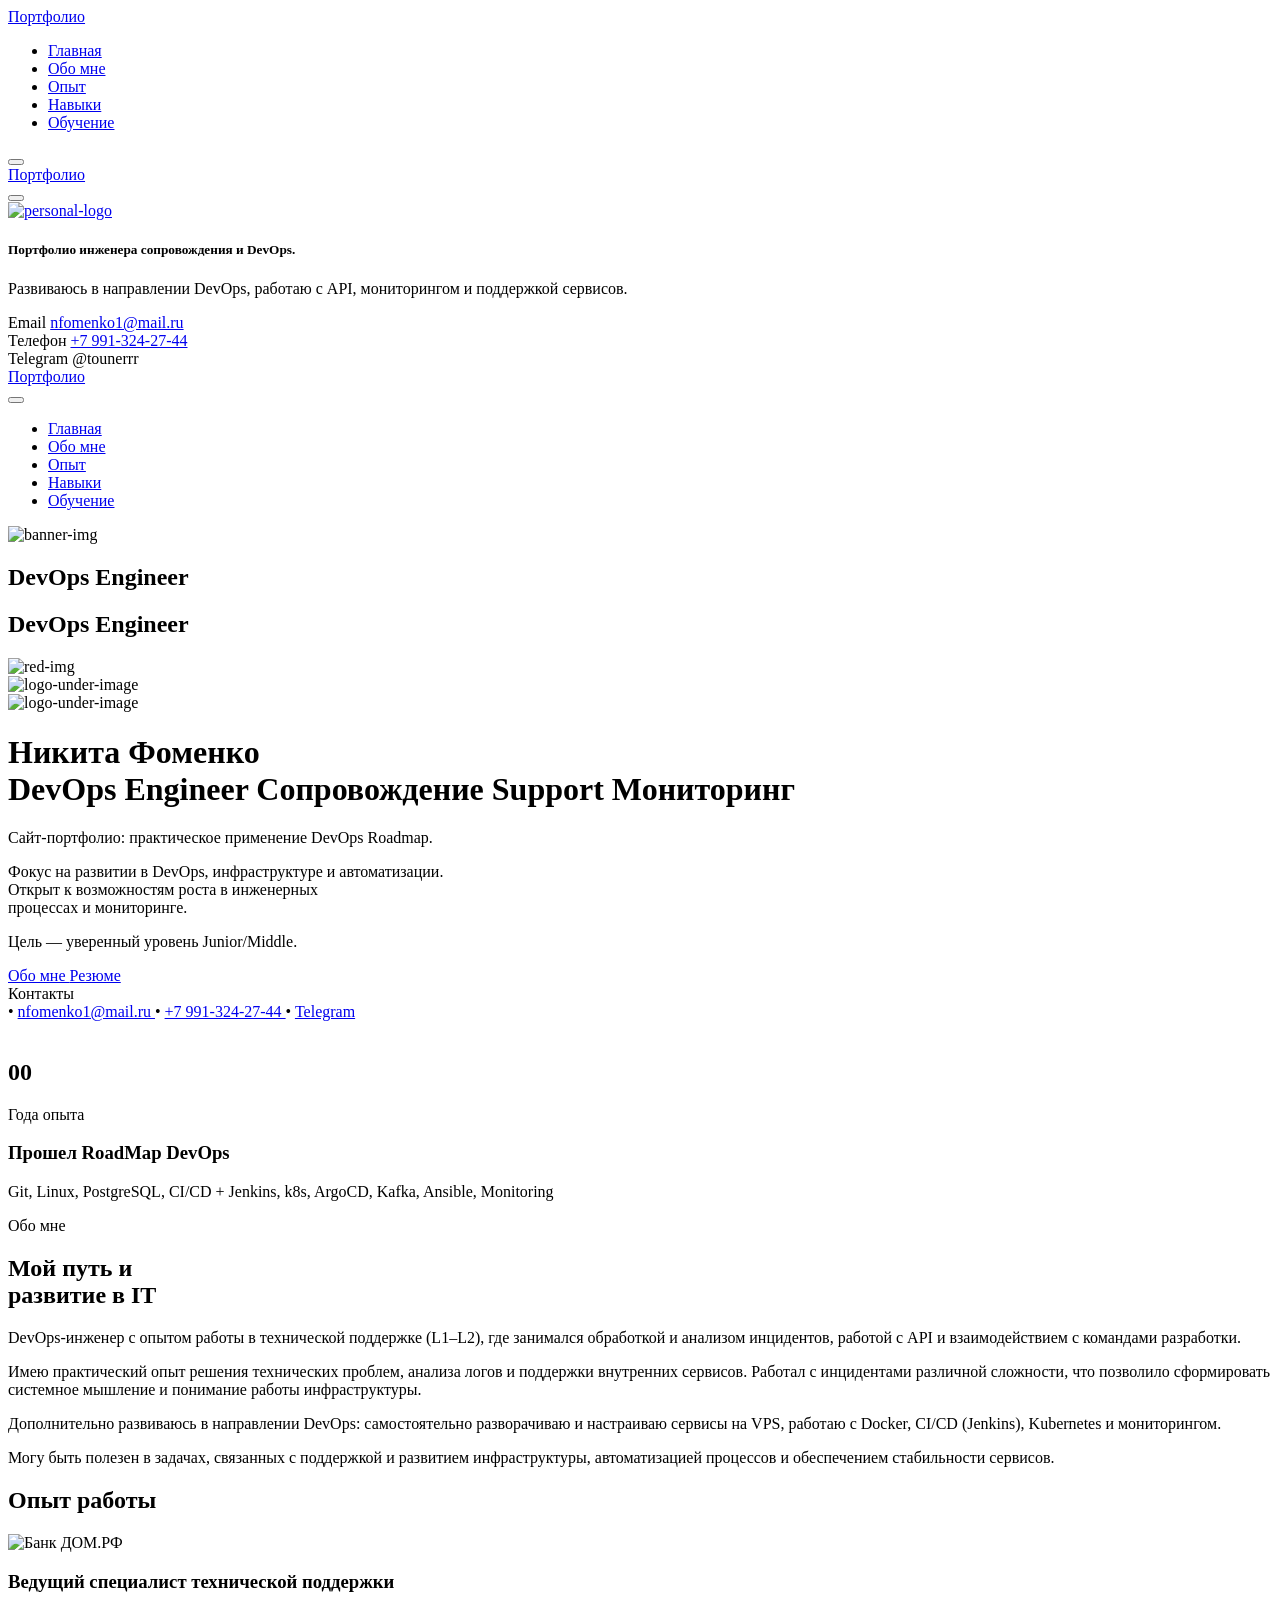
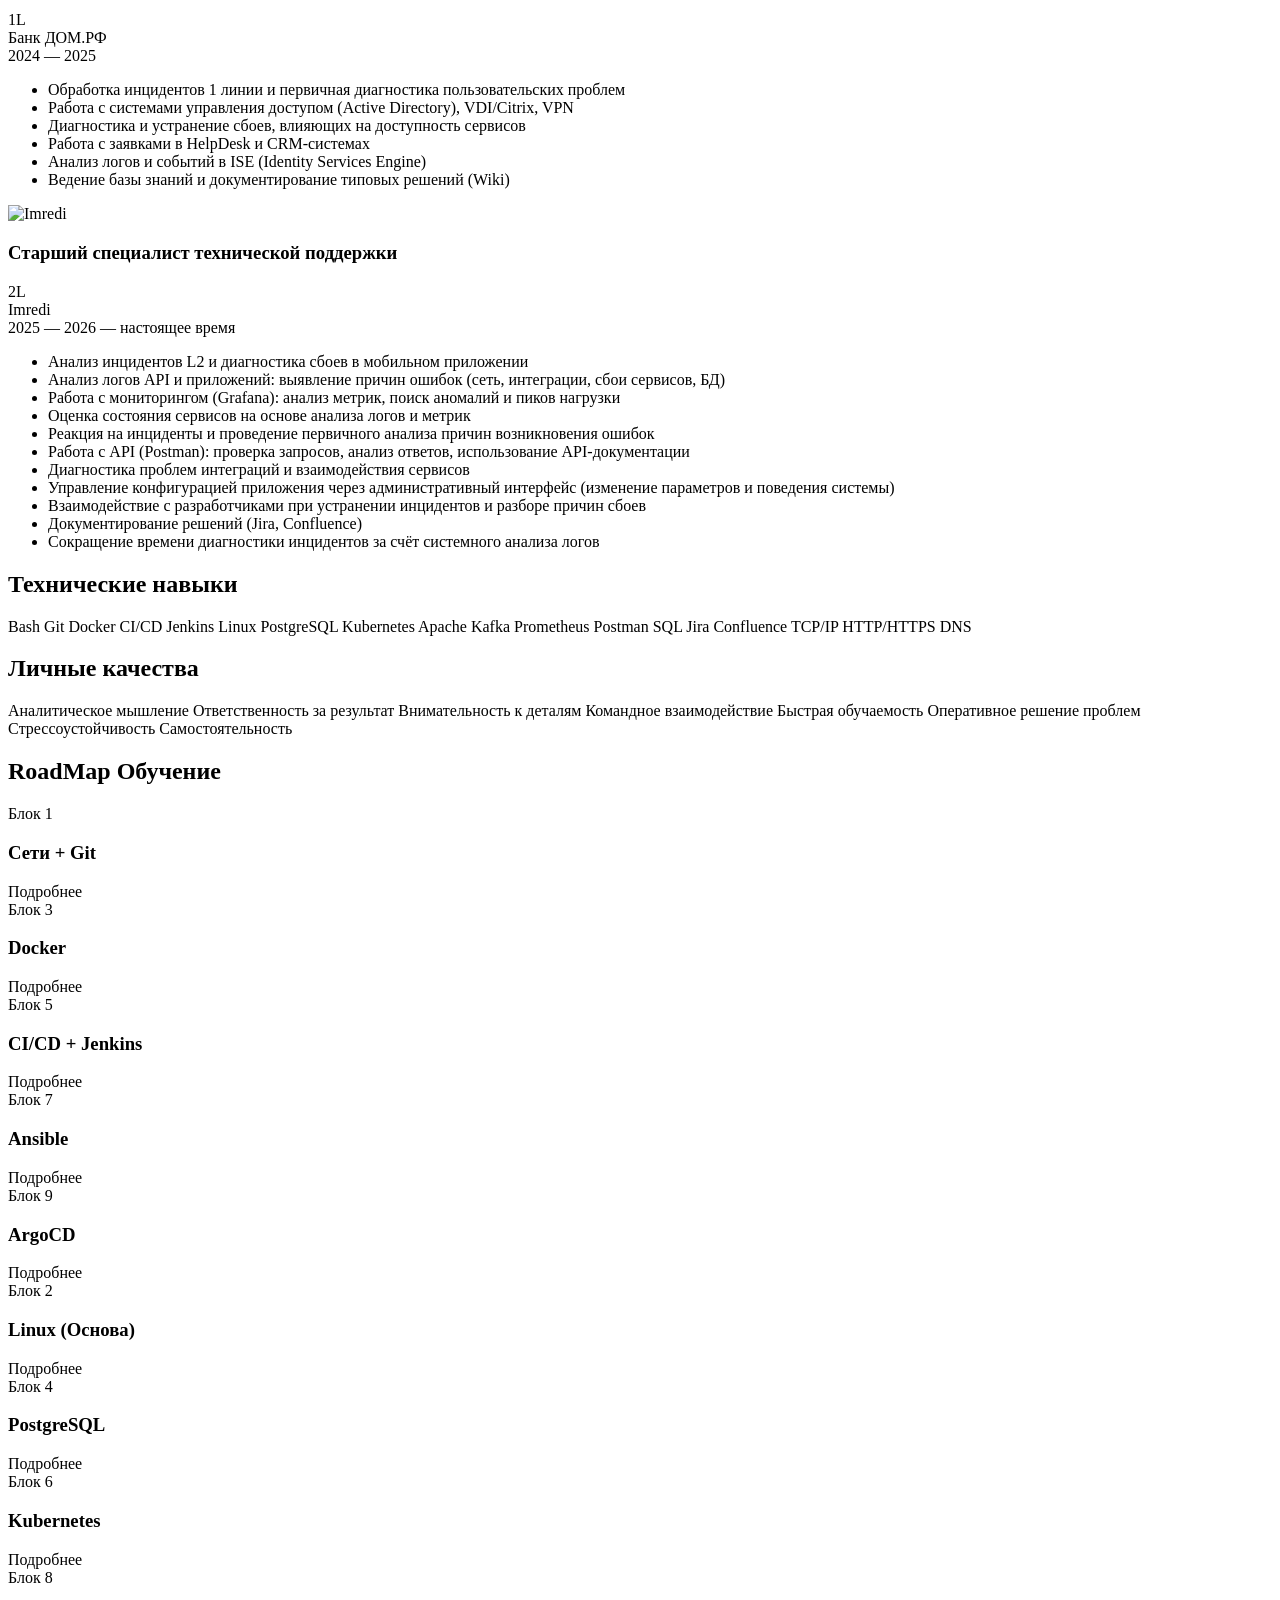
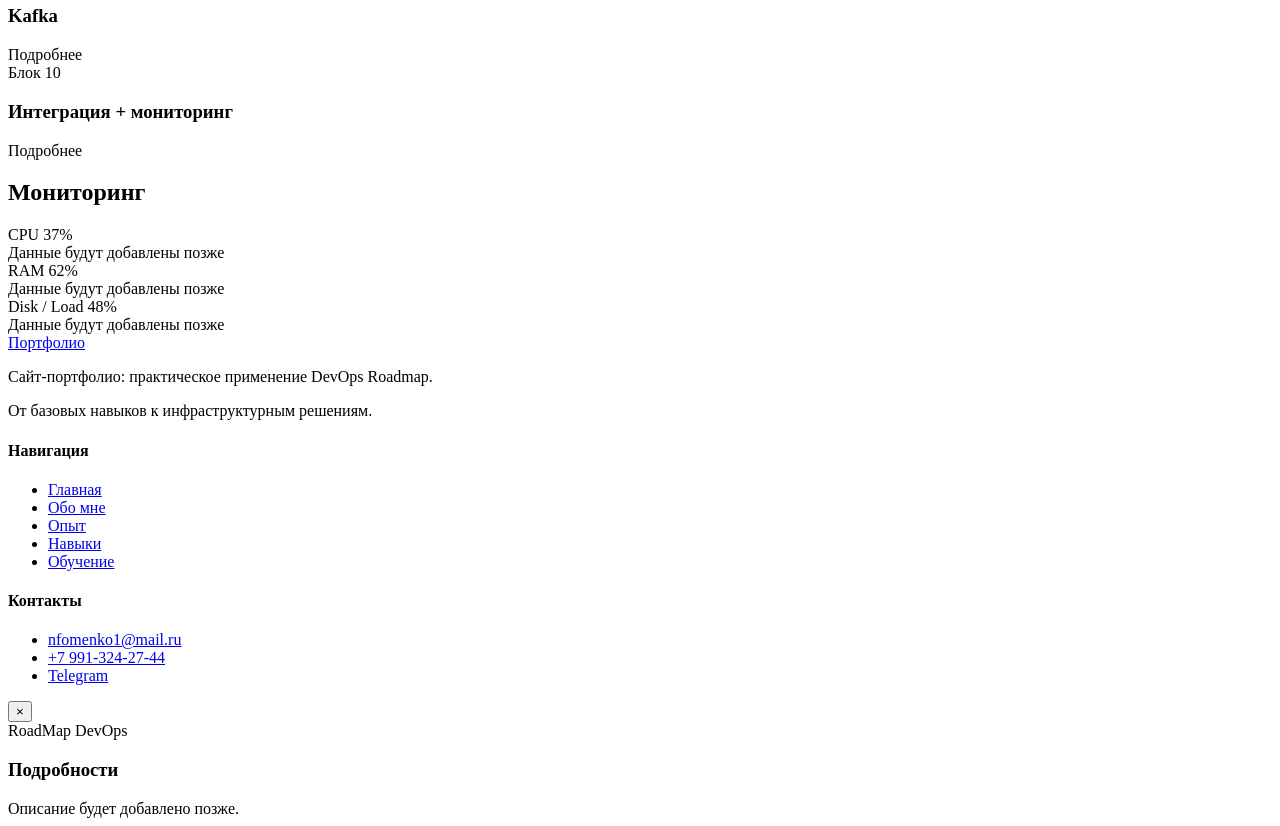
==== commit 36ab9b85: "New" ====
--- a/templates/index.html
+++ b/templates/index.html
@@ -288,7 +288,7 @@
            </span>
           </span>
          </a>
-         <a class="tmp-btn hover-icon-reverse radius-round hero-secondary-btn" href="#">
+         <a class="tmp-btn hover-icon-reverse radius-round hero-secondary-btn" href="/assets/fomenko-devops-cv.pdf" download="Nikita_Fomenko_DevOps_CV.pdf">
           <span class="icon-reverse-wrapper">
            <span class="btn-text">
             Резюме
@@ -393,7 +393,7 @@
          развитие в IT
         </h2>
 			<p class="description tmp-scroll-trigger tmp-fade-in animation-order-3 about-story-item">
-				<span class="about-story-lead">Начинающий DevOps-инженер</span> с опытом работы в технической поддержке (L1–L2), где занимался обработкой и анализом инцидентов, работой с API и взаимодействием с командами разработки.
+				<span class="about-story-lead">DevOps-инженер</span> с опытом работы в технической поддержке (L1–L2), где занимался обработкой и анализом инцидентов, работой с API и взаимодействием с командами разработки.
 			</p>
 
 			<p class="description tmp-scroll-trigger tmp-fade-in animation-order-3 about-story-item">
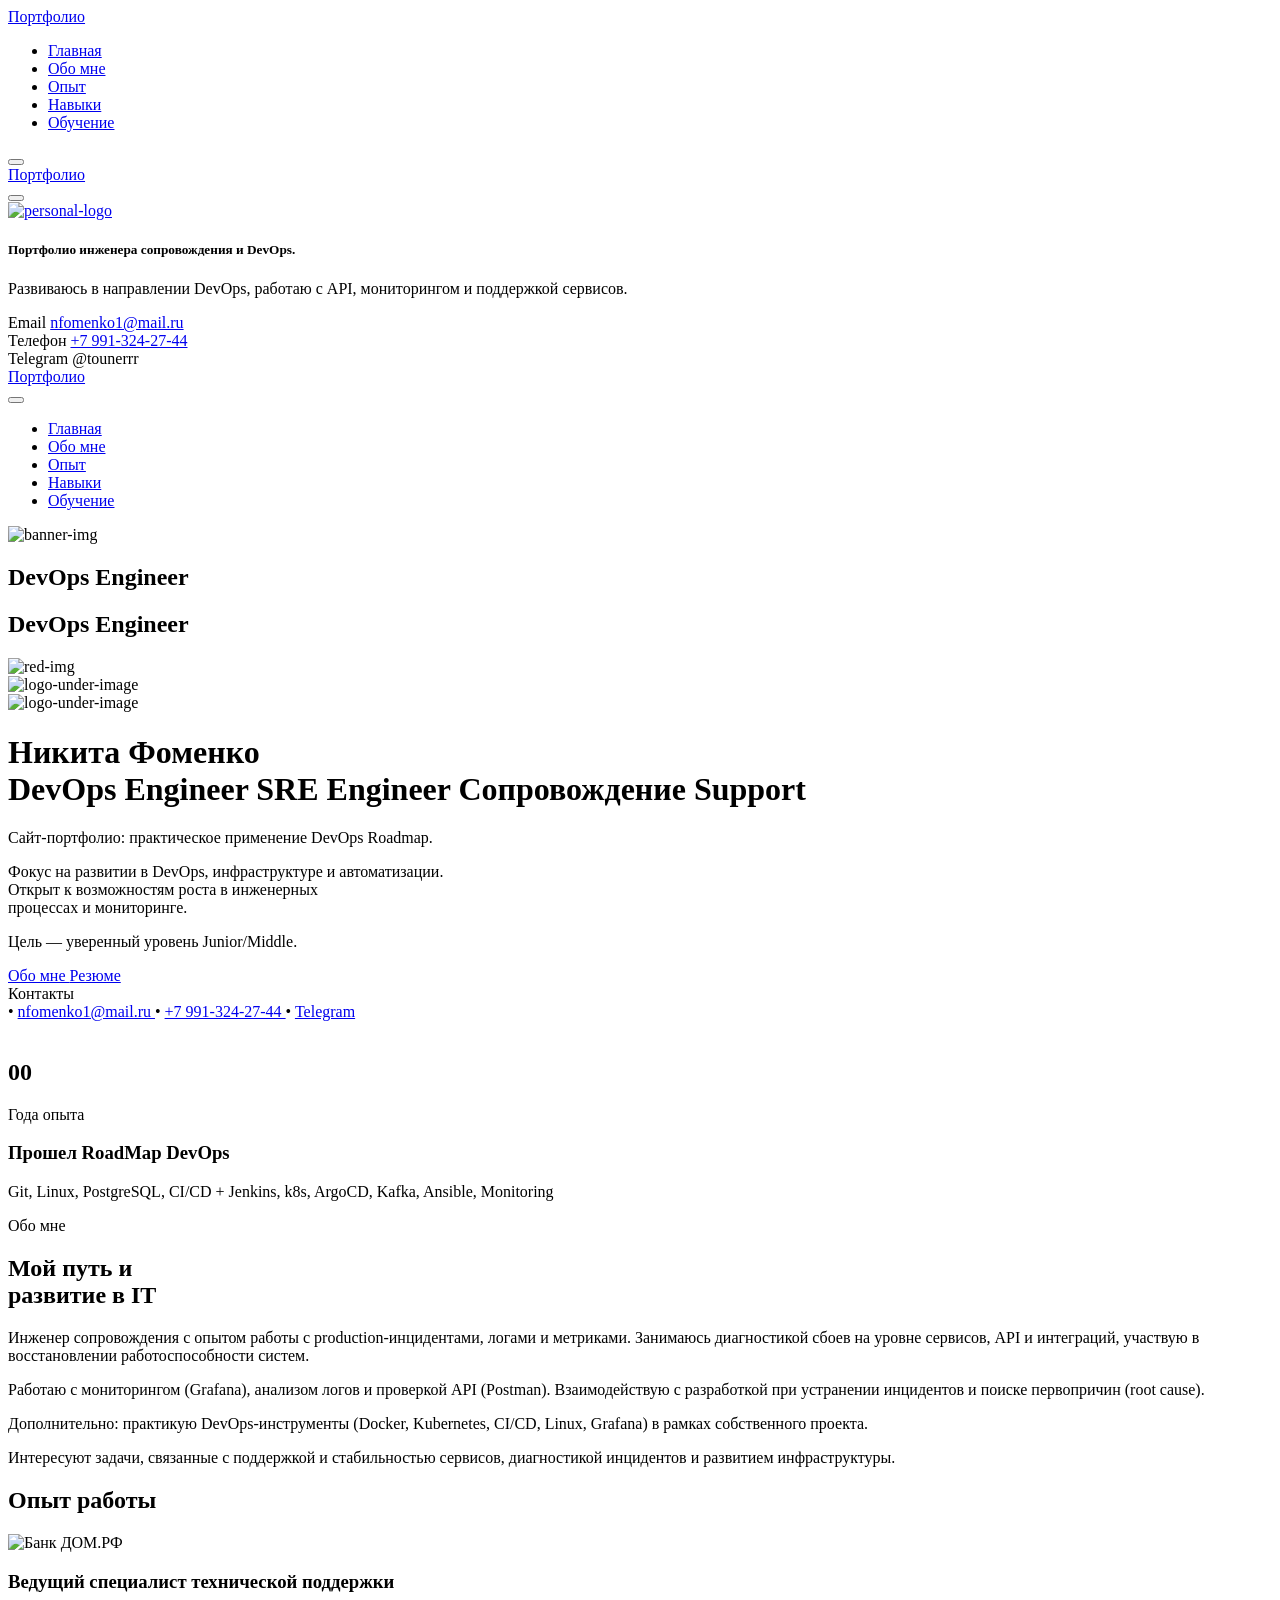
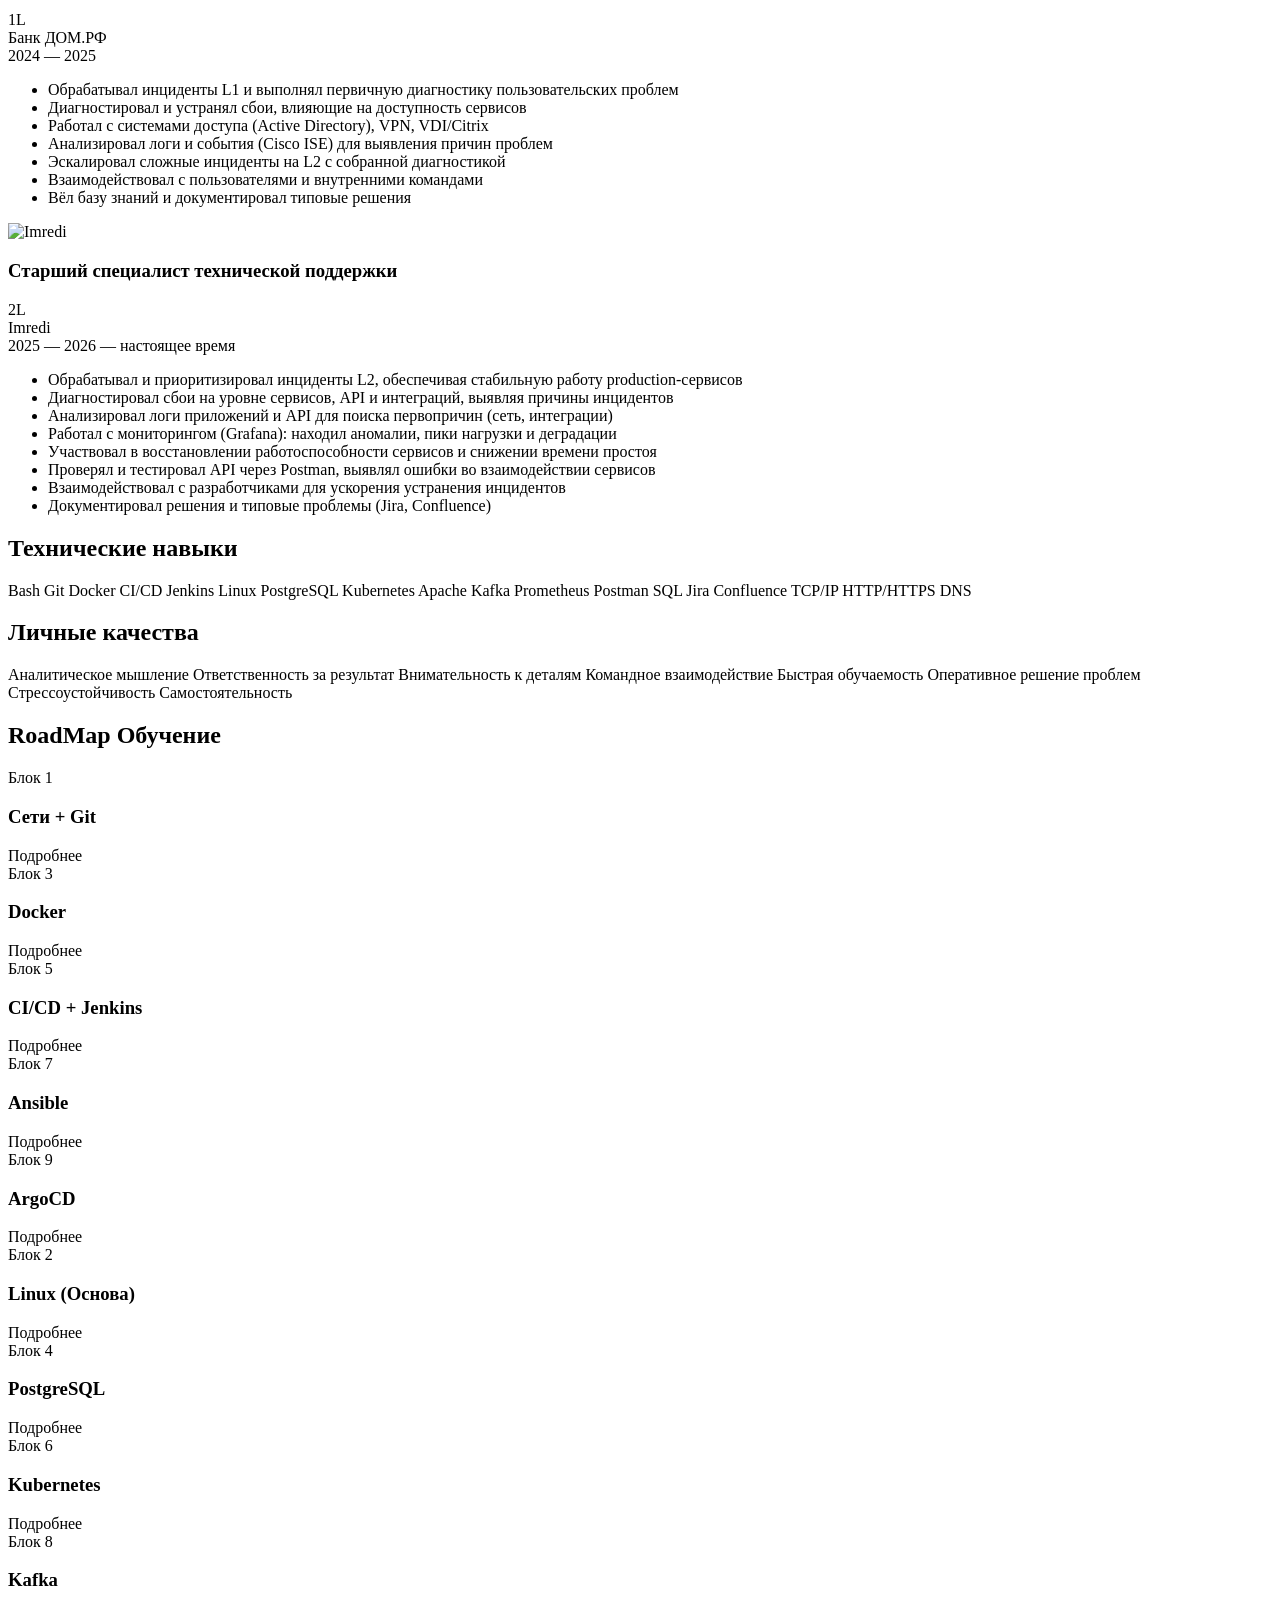
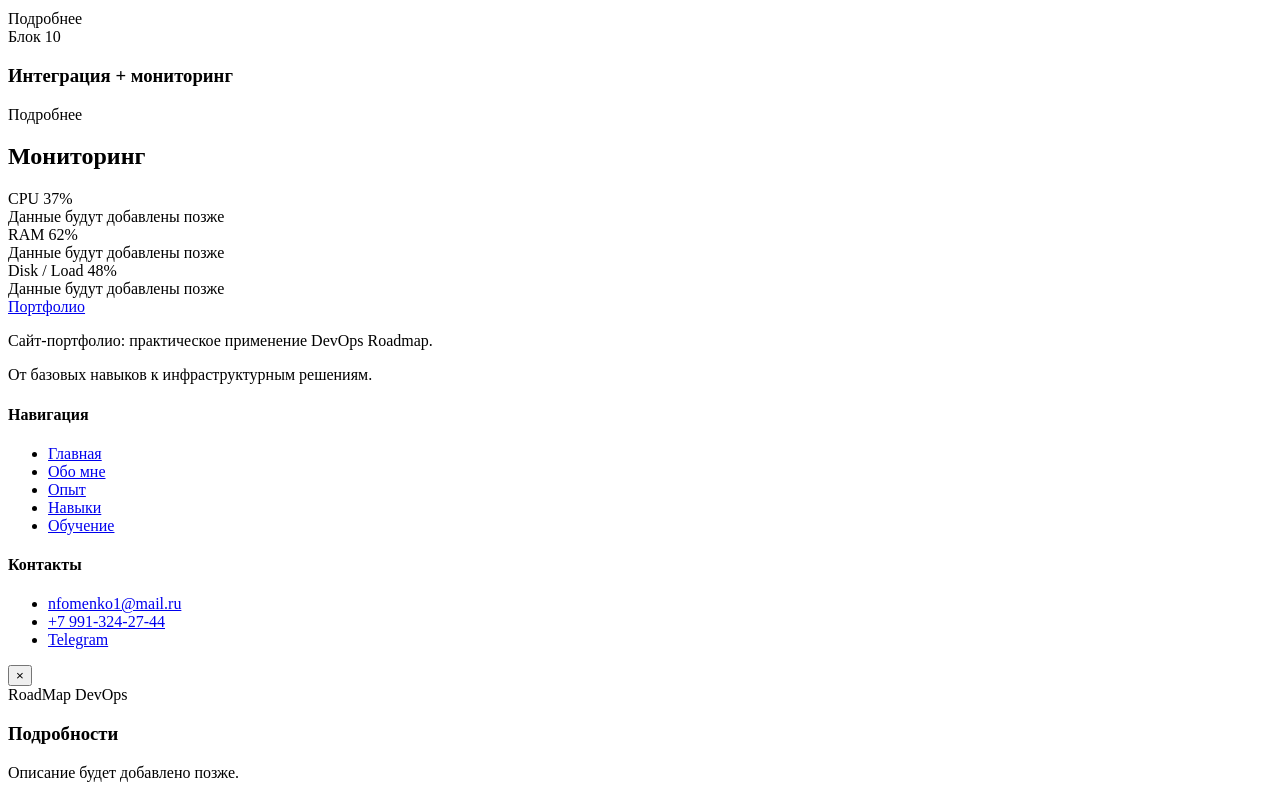
==== commit f6c31418: "New" ====
--- a/templates/index.html
+++ b/templates/index.html
@@ -243,13 +243,13 @@
              DevOps Engineer
             </b>
             <b class="is-hidden theme-gradient">
+             SRE Engineer
+            </b>
+            <b class="is-hidden theme-gradient">
              Сопровождение
             </b>
             <b class="is-hidden theme-gradient">
              Support
-            </b>
-            <b class="is-hidden theme-gradient">
-             Мониторинг
             </b>
            </span>
           </span>
@@ -288,7 +288,7 @@
            </span>
           </span>
          </a>
-         <a class="tmp-btn hover-icon-reverse radius-round hero-secondary-btn" href="/assets/fomenko-devops-cv.pdf" download="Nikita_Fomenko_DevOps_CV.pdf">
+         <a class="tmp-btn hover-icon-reverse radius-round hero-secondary-btn" href="/assets/Fomenko_Nikita_CV.pdf" download="Fomenko_Nikita_CV.pdf">
           <span class="icon-reverse-wrapper">
            <span class="btn-text">
             Резюме
@@ -329,7 +329,7 @@
            <span class="hero-contact-dot">
             •
            </span>
-           <a href="https://t.me/ooooppsssss" rel="noopener noreferrer" target="_blank">
+           <a href="https://t.me/tounerrr" rel="noopener noreferrer" target="_blank">
             Telegram
            </a>
           </span>
@@ -393,19 +393,19 @@
          развитие в IT
         </h2>
 			<p class="description tmp-scroll-trigger tmp-fade-in animation-order-3 about-story-item">
-				<span class="about-story-lead">DevOps-инженер</span> с опытом работы в технической поддержке (L1–L2), где занимался обработкой и анализом инцидентов, работой с API и взаимодействием с командами разработки.
+				<span class="about-story-lead">Инженер сопровождения</span> с опытом работы с production-инцидентами, логами и метриками. Занимаюсь диагностикой сбоев на уровне сервисов, API и интеграций, участвую в восстановлении работоспособности систем.
 			</p>
 
 			<p class="description tmp-scroll-trigger tmp-fade-in animation-order-3 about-story-item">
-				<span class="about-story-lead">Имею практический опыт</span> решения технических проблем, анализа логов и поддержки внутренних сервисов. Работал с инцидентами различной сложности, что позволило сформировать системное мышление и понимание работы инфраструктуры.
+				<span class="about-story-lead">Работаю</span> с мониторингом (Grafana), анализом логов и проверкой API (Postman). Взаимодействую с разработкой при устранении инцидентов и поиске первопричин (root cause).
 			</p>
 
 			<p class="description tmp-scroll-trigger tmp-fade-in animation-order-3 about-story-item">
-				<span class="about-story-lead">Дополнительно развиваюсь</span> в направлении DevOps: самостоятельно разворачиваю и настраиваю сервисы на VPS, работаю с Docker, CI/CD (Jenkins), Kubernetes и мониторингом.
+				<span class="about-story-lead">Дополнительно:</span> практикую DevOps-инструменты (Docker, Kubernetes, CI/CD, Linux, Grafana) в рамках собственного проекта.
 			</p>
 
 			<p class="description tmp-scroll-trigger tmp-fade-in animation-order-3 about-story-item">
-				<span class="about-story-lead">Могу быть полезен</span> в задачах, связанных с поддержкой и развитием инфраструктуры, автоматизацией процессов и обеспечением стабильности сервисов.
+				<span class="about-story-lead">Интересуют задачи,</span> связанные с поддержкой и стабильностью сервисов, диагностикой инцидентов и развитием инфраструктуры.
 			</p>
        </div>
       </div>
@@ -449,22 +449,25 @@
        </div>
        <ul class="experience-list card-para">
         <li>
-         Обработка инцидентов 1 линии и первичная диагностика пользовательских проблем
-        </li>
-        <li>
-         Работа с системами управления доступом (Active Directory), VDI/Citrix, VPN
-        </li>
-        <li>
-         Диагностика и устранение сбоев, влияющих на доступность сервисов
-        </li>
-        <li>
-         Работа с заявками в HelpDesk и CRM-системах
-        </li>
-        <li>
-         Анализ логов и событий в ISE (Identity Services Engine)
-        </li>
-        <li>
-         Ведение базы знаний и документирование типовых решений (Wiki)
+         Обрабатывал инциденты L1 и выполнял первичную диагностику пользовательских проблем
+        </li>
+        <li>
+         Диагностировал и устранял сбои, влияющие на доступность сервисов
+        </li>
+        <li>
+         Работал с системами доступа (Active Directory), VPN, VDI/Citrix
+        </li>
+        <li>
+         Анализировал логи и события (Cisco ISE) для выявления причин проблем
+        </li>
+        <li>
+         Эскалировал сложные инциденты на L2 с собранной диагностикой
+        </li>
+        <li>
+         Взаимодействовал с пользователями и внутренними командами
+        </li>
+		<li>
+         Вёл базу знаний и документировал типовые решения
         </li>
        </ul>
       </div>
@@ -494,37 +497,29 @@
        </div>
        <ul class="experience-list card-para">
         <li>
-         Анализ инцидентов L2 и диагностика сбоев в мобильном приложении
-        </li>
-        <li>
-         Анализ логов API и приложений: выявление причин ошибок (сеть, интеграции, сбои сервисов, БД)
-        </li>
-        <li>
-         Работа с мониторингом (Grafana): анализ метрик, поиск аномалий и пиков нагрузки
-        </li>
-        <li>
-         Оценка состояния сервисов на основе анализа логов и метрик
-        </li>
-        <li>
-         Реакция на инциденты и проведение первичного анализа причин возникновения ошибок
-        </li>
-        <li>
-         Работа с API (Postman): проверка запросов, анализ ответов, использование API-документации
+         Обрабатывал и приоритизировал инциденты L2, обеспечивая стабильную работу production-сервисов +
+        </li>
+        <li>
+         Диагностировал сбои на уровне сервисов, API и интеграций, выявляя причины инцидентов
+        </li>
+        <li>
+         Анализировал логи приложений и API для поиска первопричин (сеть, интеграции)
+        </li>
+        <li>
+         Работал с мониторингом (Grafana): находил аномалии, пики нагрузки и деградации
+        </li>
+        <li>
+         Участвовал в восстановлении работоспособности сервисов и снижении времени простоя
+        </li>
+        <li>
+         Проверял и тестировал API через Postman, выявлял ошибки во взаимодействии сервисов
         </li>
 		<li>
-         Диагностика проблем интеграций и взаимодействия сервисов
-        </li>
-        <li>
-         Управление конфигурацией приложения через административный интерфейс (изменение параметров и поведения системы)
-        </li>
-        <li>
-         Взаимодействие с разработчиками при устранении инцидентов и разборе причин сбоев
-        </li>
-        <li>
-         Документирование решений (Jira, Confluence)
-        </li>
-        <li>
-         Сокращение времени диагностики инцидентов за счёт системного анализа логов
+         Взаимодействовал с разработчиками для ускорения устранения инцидентов
+        </li>
+        <li>
+         Документировал решения и типовые проблемы (Jira, Confluence)
         </li>		
        </ul>
       </div>
@@ -698,12 +693,10 @@
     <ul class="roadmap-modal-list">
       <li>Docker (сборка образов и запуск контейнеров)</li>
       <li>Dockerfile (описание процесса сборки приложения)</li>
-      <li>Управление контейнерами (run, stop, rm, exec, logs)</li>
+      <li>Управление и диагностика контейнеров (run, stop, rm, exec, logs, curl)</li>
       <li>Проброс портов и доступ к сервису извне</li>
       <li>Docker Compose (запуск нескольких сервисов)</li>
       <li>Контейнеризация Flask-приложения</li>
-      <li>PostgreSQL в Docker и взаимодействие сервисов</li>
-      <li>Проверка состояния сервисов (curl, docker exec, pg_isready)</li>
     </ul>
   </div>
   <div class="roadmap-modal-section roadmap-modal-result">
@@ -838,22 +831,20 @@
   <div class="roadmap-modal-section">
     <div class="roadmap-modal-label">Работал с:</div>
     <ul class="roadmap-modal-list">
-      <li>PostgreSQL (установка и настройка на Linux)</li>
-      <li>SQL (SELECT, INSERT, UPDATE, DELETE, JOIN, агрегатные функции)</li>
-      <li>Создание и управление базами данных, таблицами и схемами</li>
-      <li>Пользователи, роли и права доступа</li>
-      <li>Индексы и базовая оптимизация запросов</li>
-      <li>Резервное копирование и восстановление (pg_dump, pg_restore)</li>
+      <li>Установка и запуск PostgreSQL на Linux (apt, systemctl)</li>
       <li>Подключение к БД через psql</li>
-      <li>Интеграция PostgreSQL с приложением (Flask, psycopg2 / SQLAlchemy)</li>
+      <li>Базовые SQL-запросы: SELECT, INSERT, UPDATE, DELETE</li>
+      <li>Создание таблиц и баз данных</li>
+      <li>Работа с пользователями и правами (CREATE USER, GRANT)</li>
+      <li>Базовое резервное копирование</li>
     </ul>
   </div>
   <div class="roadmap-modal-section roadmap-modal-result">
     <div class="roadmap-modal-label roadmap-modal-label--result">Результат:</div>
     <p>Развернул PostgreSQL на виртуальной машине и настроил базовую работу с БД.</p>
-    <p>Реализовал подключение backend-приложения к базе данных и хранение пользовательских событий (таблица visits).</p>
-    <p>Освоил базовые SQL-операции, работу с индексами, пользователями и правами доступа.</p>
-    <p>Отработал сценарии резервного копирования и восстановления, а также базовые задачи администрирования PostgreSQL в Linux-среде.</p>
+    <p>Освоил базовые SQL-запросы и операции с таблицами.</p>
+    <p>Отработал создание пользователей и управление доступом.</p>
+    <p>Выполнил резервное копирование базы данных.</p>
   </div>
 </div>' data-detail-title="PostgreSQL">
       <div class="time"><i class="fa-duotone fa-solid fa-circle-dot fa-fade mr--15"></i>Блок 4</div>
